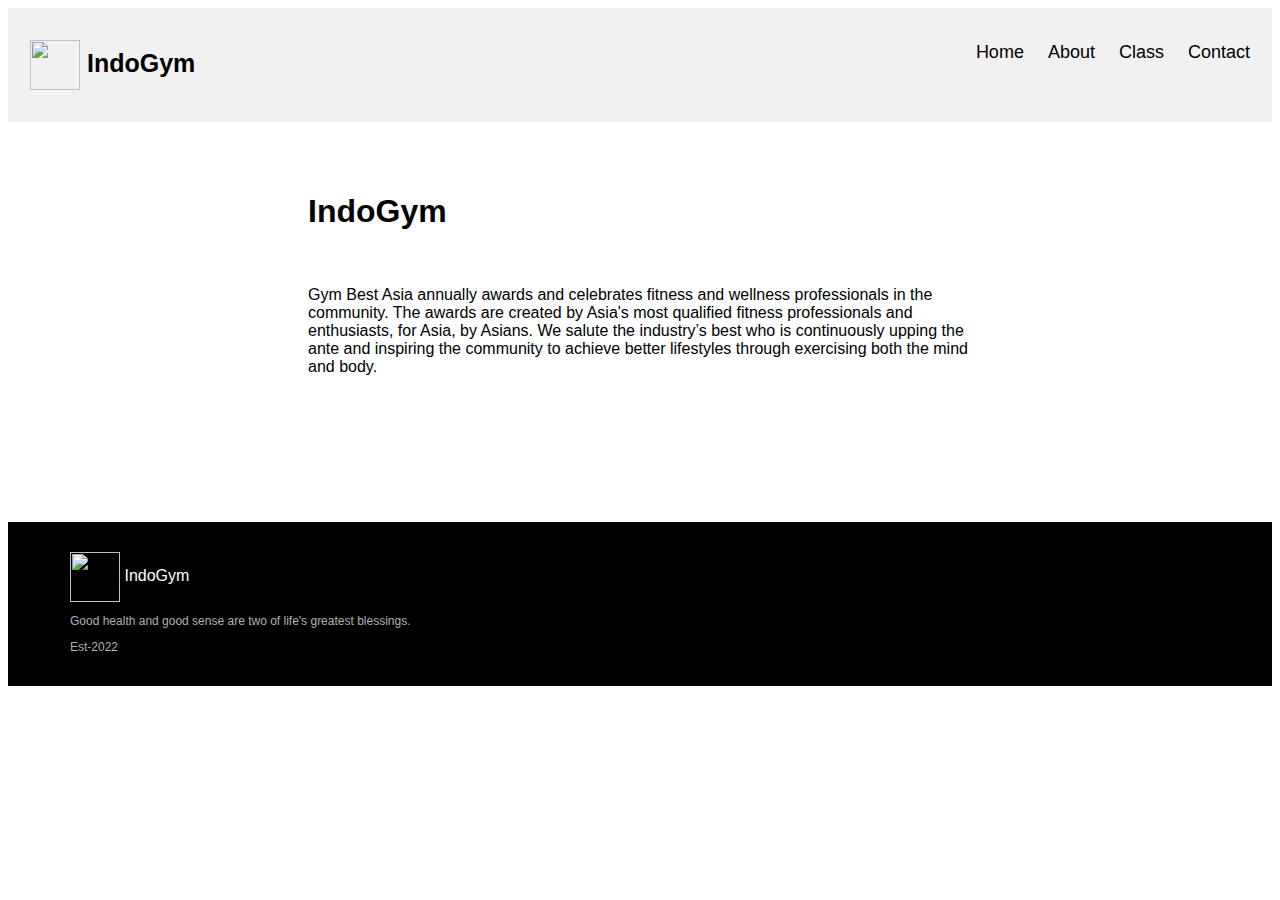
==== about.html @ 05f1d949 "Add files via upload" ====
<!DOCTYPE html>
<html lang="en">
<head>
    <meta name="viewport" content="width=device-width, initial-scale=1">
    <link rel="stylesheet" href="style.css">
    <link rel="stylesheet" href="responsive.css">
    <link rel="icon" href="assets/logo.png">
    <title>IndoGym - Best Gym in Indonesia</title>
</head>
<body>

    <div class="header">
        <a href="#default" class="logo">
          <img src="assets/logo.png" alt=""> IndoGym
        </a>
        <div class="header-right">
          <a href="index.html">Home</a>
          <a href="about.html">About</a>
          <a href="#class">Class</a>
          <a href="#about">Contact</a>
        </div>
    </div>


    <div class="container-about">
        <div class="container-about-content">
            <h1>IndoGym</h1>
            <br>
            <p>Gym Best Asia annually awards and celebrates fitness and wellness professionals in the community. The awards are created by 
                Asia's most qualified fitness professionals and enthusiasts, for Asia, by Asians.
                We salute the industry’s best who is continuously upping the ante and inspiring the 
                community to achieve better lifestyles through exercising both the mind and body.</p>
        </div>
    </div>

    <footer>
        <div class="container">
          <img src="assets/logo.png"> <span class="fotter-indogym">IndoGym</span> 
          <p>Good health and good sense are two of life's greatest blessings.</p>
          <p>Est-2022</p>
        </div>
    </footer>
    
</body>
</html>
---- style.css ----
.header {
    overflow: hidden;
    background-color: #f1f1f1;
    padding: 20px 10px;
  }
  
  .header a {
    float: left;
    color: black;
    text-align: center;
    padding: 12px;
    text-decoration: none;
    font-size: 18px;
    line-height: 25px;
    border-radius: 4px;
  }
  
  .logo img{
    width: 50px;
    height: 50px;
  }
  
  .header a.logo {
    font-size: 25px;
    font-weight: bold;
  }
  

  .header a.active {
    background-color: rgb(170, 176, 182);
    color: white;
  }
  

  .header-right {
    float: right;
  }

  * {box-sizing: border-box;}
  body {font-family: Verdana, sans-serif;}
  .mySlides {display: none;}
  img {vertical-align: middle;}
  
  /* Slideshow container */
  .slideshow-container {
    max-width: 1500px;
    position: relative;
    margin: auto;
  }
  
  /* The dots/bullets/indicators */
  .dot {
    height: 15px;
    width: 15px;
    margin: 0 2px;
    background-color: #bbb;
    border-radius: 50%;
    display: inline-block;
    transition: background-color 0.6s ease;
  }
  
  .active {
    background-color: #717171;
  }
  
  /* Fading animation */
  .fade {
    animation-name: fade;
    animation-duration: 2s;
  }

  .content1{
    padding-top: 10px;
    height: 500px;
  }


  .content1 h2{
    text-align: center;
    font-family: Verdana, sans-serif;
  }

  .content1 .content1-paragraph{
    padding-left: 200px;
    padding-right: 200px;
    text-align: center;
  }

  @keyframes fade {
    from {opacity: .4} 
    to {opacity: 1}
  }
  


  .lesson-wrapper {
    padding-bottom: 80px;
    padding-left: 5%;
    padding-right: 5%;
    background-color: #f7f7f7;
    text-align: center;
  }
  
  .heading {
    padding-top: 80px;
    padding-bottom: 50px;
    color: #5f5d60;
  }
  
  .heading h2 {
    font-weight: normal;
  }
  
  .lesson {
    float: left;
    width: 25%;
    position: center;
    padding-left: 50px;
    padding-right: 50px;
  }
  
  .lesson-icon {

    padding-top: 40px;
  }

  .lesson-icon img {  

    width: 200px;
    height: 200px;
    cursor:pointer;
    border-radius: 100px;
    transition: 0.3s all ease-in-out
  }

  .lesson-icon img:hover{  
    transform: scale(1.05);
  }
  


  .lesson-icon p {
    position: absolute;
    top: 44%;
    width: 100%;
    color: white;
  }

  .text-contents {
    text-align: center;
    width: 80%;
    display: inline-block;
    margin-top: 15px;
    font-size: 15px;
    color: #49464b;
  }

  .content2{
    height: 500px;
    background-color: #ebe1f1 ;
  }
  .content2-left{
    width: 50%;
    padding-top: 100px;
    padding-left: 150px;
    float: left;
  }

  .harga{
    color:red;
  }

  .btn-membership {
    height: 62px;
    left: 0px;
    top: 30px;
    bottom: 30px;
    background: rgba(20, 54, 80, 0.96);
    border-radius: 32px;
    position: relative;
    font-style: normal;
    font-weight: bold;
    font-size: 18px !important;
    line-height: 22px !important;
    color: #fff !important;
    text-decoration: none !important;
    padding: 15px 30px;
    cursor:pointer;

  }
  
  .btn-membership:after {
    content: "";
    background: #f1f1f1;
    display: block;
    position: absolute;
    padding-top: 300%;
    padding-left: 350%;
    margin-left: -20px !important;
    margin-top: -120%;
    opacity: 0;
    transition: all 0.8s
  }
  
  .btn-membership:active:after {
    padding: 0;
    margin: 0;
    opacity: 1;
    transition: 0s
  }

  .content2-right{
    width: 50%;
    padding-left: 50px;
    padding-top: 100px;
    float:right;
  }

  .content-right-img img{
    width: 500px;
    height: 350px;
  }

  .content3{
    height: 500px;
  }

  .content3-first{
    padding-left: 150px;
  }

  .content3-first .fit{
    color: blue;
  }

  .lessoncontent3 {
    float: left;
    width: 33%;
    position: center;
  }


  .lesson-iconcontent3 {
    position: center;
    padding-top: 40px;

  }

  .lesson-iconcontent3 img {  
    position: center;
    width: 400px;
    height: 300px;
    display: block;
    margin-left: auto;
    margin-right: auto;
    cursor:pointer;
  }


  .content4{
    height: 400px;
  }
  .content4-left{
    width: 50%;
    padding-left: 150px;
    float: left;
  }
  .content4-right{
    width: 50%;
    padding-left: 50px;
    float: right;
  }

  .content4-right-img img{
    width: 500px;
    height: 350px;
  }

footer img {
  width: 125px;
}

footer p {
  color: #b3aeb5;
  font-size: 12px;
}

footer {
  padding-top: 30px;
  padding-bottom: 20px;
  background-color: black;
}

.container {
  max-width: 1170px;
  padding: 0 15px;
  margin: 0 auto;
}

.fotter-indogym{
  color:white;
}

.container img{
  width: 50px;
  height: 50px;
}

.container-about{
  height: 400px;
}

.container-about-content{
  padding-top: 50px;
  padding-left: 300px;
  padding-right: 300px;
  padding-bottom: 150px;
}
---- responsive.css ----
/* Phone */
  @media only screen and (max-width: 670px) {
    .text {font-size: 11px}

    .content1 .content1-paragraph{
      width: 100%;
      padding-left: 0px;
      padding-right: 0px;
    }
  }

    /* Tablet */
  @media all and (max-width: 1000px) {
    .header a {
      float: none;
      display: block;
      text-align: left;
    }
    .header-right {
      float: none;
    }

    .content1{
      height: 1400px;
    }

    .lesson {
      width: 100%;
    }

    .lesson-icon{
      padding-left: 50px;
    }

    footer {
      text-align: center;
    }
    
    .btn {
      width: 100%;
    }

    .top-wrapper {
      text-align: left;
    }
    
    .header-right {
      display: none;
    }
    
    .menu-icon {
      display: block;
    }
    
    .top-wrapper h1 {
      font-size: 24px;
      line-height: 36px;
    }
    
    .top-wrapper p {
      font-size: 14px;
      line-height: 20px;
    }

    .content2{
      height: 500px;
    }

    .content2-left{
      width: 100%;
      padding-left: 20px;
    }

    .content-right-img img{
      display: none;
    }

    .content3{
      height: 1200px;
    } 
    .content3-first{
      width: 100%;
      padding-left: 20px;
    }

    .lessoncontent3{
      width: 100%;
    }
    
    .content4{
      height: 500px;
    }
    
    .content4-left{
      width: 100%;
      padding-left: 20px;
    }

    .content4-right{
      float: none;
      width: 100%;
      padding-left: 20px;
    }

    .content4-right-img iframe{
      width: 300px;
      height: 200px;
    }

    .container-about{
      height: 400px;
    }
    
    .container-about-content{
      padding-top: 50px;
      padding-left: 20px;
      padding-right: 20px;
      padding-bottom: 50px;
    }

  }
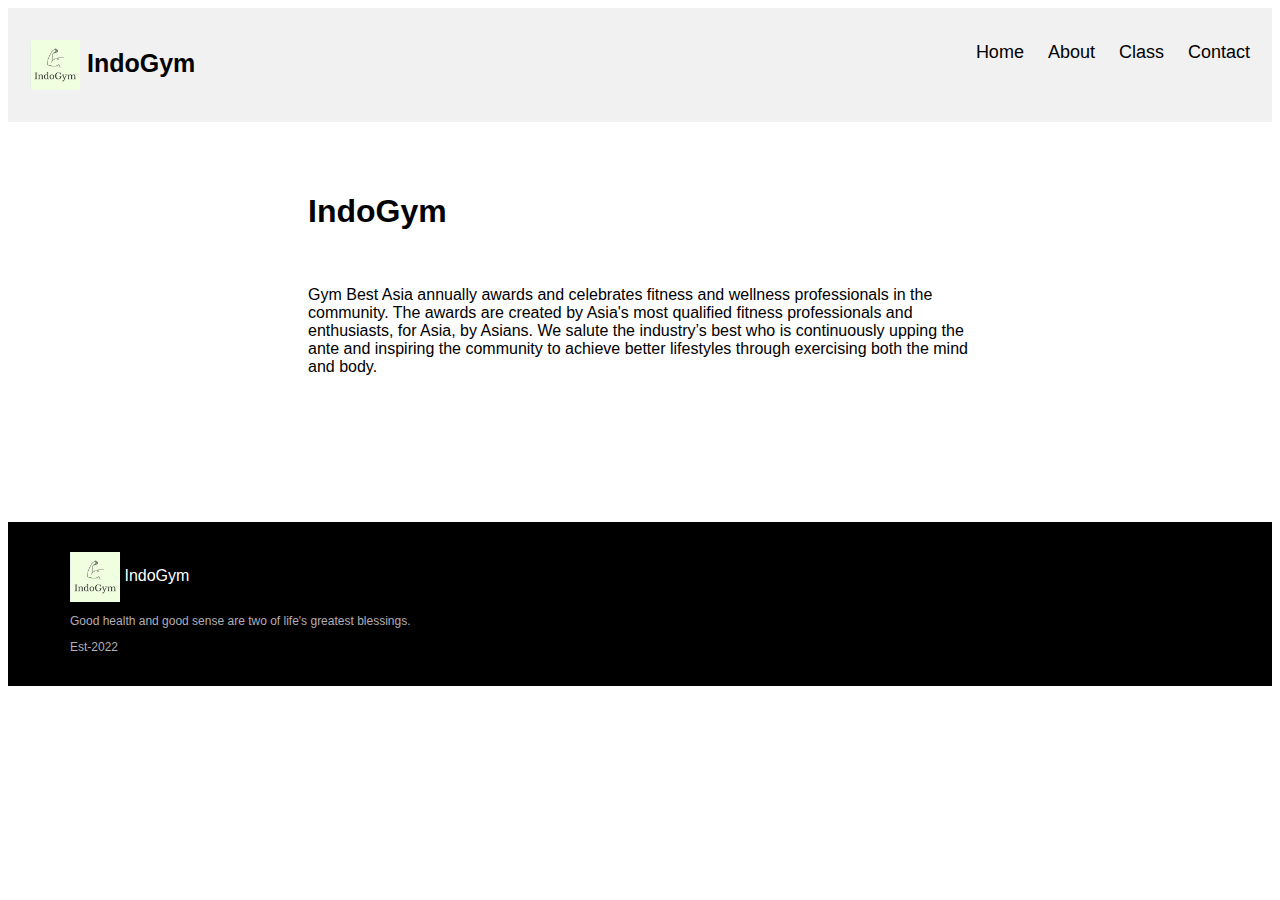
==== commit fdc70de7: "Update about.html" ====
--- a/about.html
+++ b/about.html
@@ -4,14 +4,14 @@
     <meta name="viewport" content="width=device-width, initial-scale=1">
     <link rel="stylesheet" href="style.css">
     <link rel="stylesheet" href="responsive.css">
-    <link rel="icon" href="assets/logo.png">
+    <link rel="icon" href="logo.png">
     <title>IndoGym - Best Gym in Indonesia</title>
 </head>
 <body>
 
     <div class="header">
         <a href="#default" class="logo">
-          <img src="assets/logo.png" alt=""> IndoGym
+          <img src="logo.png" alt=""> IndoGym
         </a>
         <div class="header-right">
           <a href="index.html">Home</a>
@@ -35,11 +35,11 @@
 
     <footer>
         <div class="container">
-          <img src="assets/logo.png"> <span class="fotter-indogym">IndoGym</span> 
+          <img src="logo.png"> <span class="fotter-indogym">IndoGym</span> 
           <p>Good health and good sense are two of life's greatest blessings.</p>
           <p>Est-2022</p>
         </div>
     </footer>
     
 </body>
-</html>+</html>
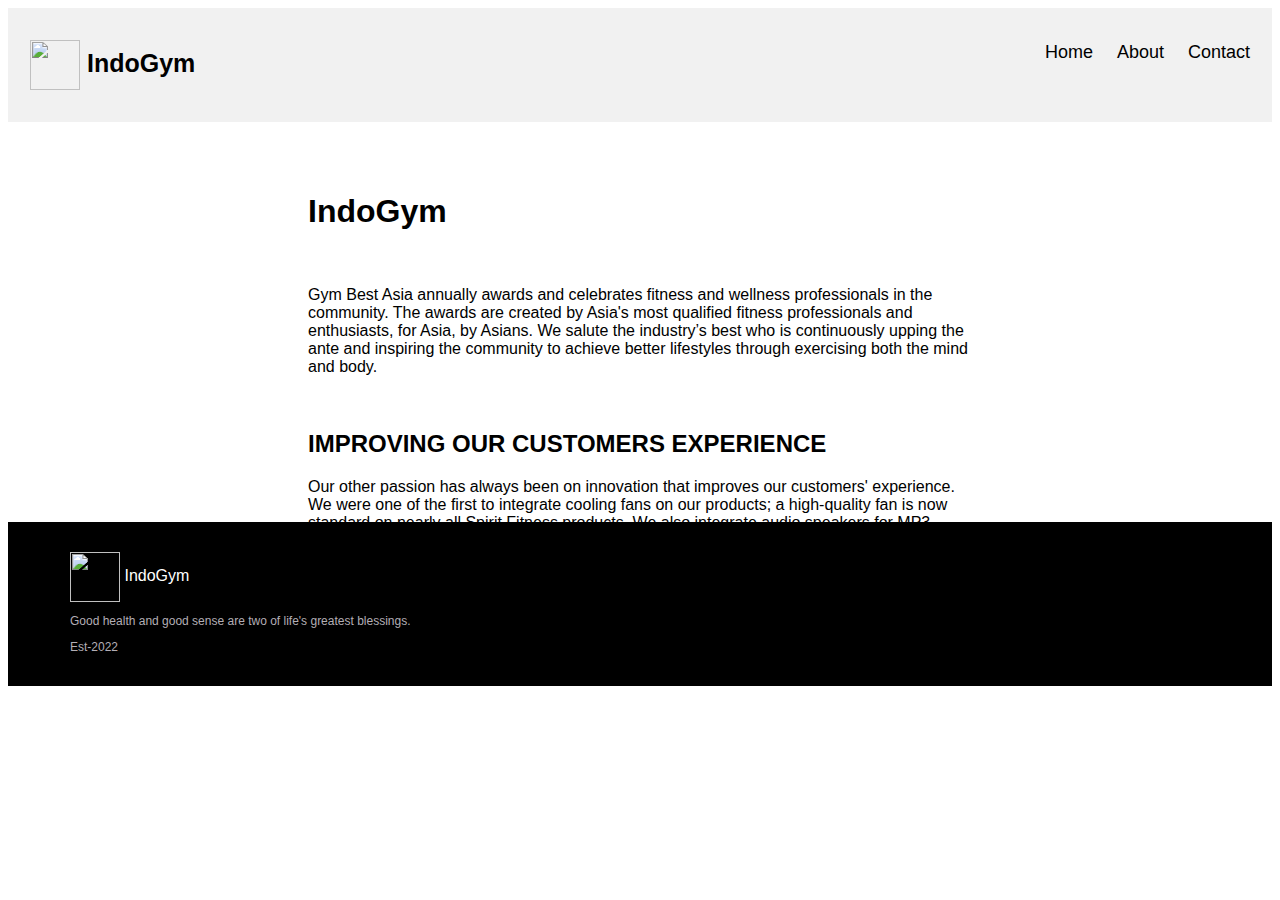
==== commit c5871f22: "Update about.html" ====
--- a/about.html
+++ b/about.html
@@ -4,22 +4,21 @@
     <meta name="viewport" content="width=device-width, initial-scale=1">
     <link rel="stylesheet" href="style.css">
     <link rel="stylesheet" href="responsive.css">
-    <link rel="icon" href="logo.png">
+    <link rel="icon" href="assets/logo.png">
     <title>IndoGym - Best Gym in Indonesia</title>
 </head>
 <body>
 
-    <div class="header">
-        <a href="#default" class="logo">
-          <img src="logo.png" alt=""> IndoGym
-        </a>
-        <div class="header-right">
-          <a href="index.html">Home</a>
-          <a href="about.html">About</a>
-          <a href="#class">Class</a>
-          <a href="#about">Contact</a>
-        </div>
+  <div class="header">
+    <a href="#default" class="logo">
+      <img src="assets/logo.png" alt=""> IndoGym
+    </a>
+    <div class="header-right">
+      <a href="index.html">Home</a>
+      <a href="about.html">About</a>
+      <a href="contact.html">Contact</a>
     </div>
+</div>
 
 
     <div class="container-about">
@@ -30,12 +29,19 @@
                 Asia's most qualified fitness professionals and enthusiasts, for Asia, by Asians.
                 We salute the industry’s best who is continuously upping the ante and inspiring the 
                 community to achieve better lifestyles through exercising both the mind and body.</p>
-        </div>
+            <br>
+            <h2>IMPROVING OUR CUSTOMERS EXPERIENCE</h2>
+            <p>Our other passion has always been on innovation that improves our customers' experience. We were one of the first to integrate 
+              cooling fans on our products; a high-quality fan is now standard on nearly all Spirit Fitness products. We 
+              also integrate audio speakers for MP3 players on most of our products. The number one reason people stop 
+              exercising is from boredom, and we know that if you are a little more comfortable, you will work-out 
+              longer and achieve your fitness goals that much faster.</p>
+          </div>
     </div>
 
     <footer>
         <div class="container">
-          <img src="logo.png"> <span class="fotter-indogym">IndoGym</span> 
+          <img src="assets/logo.png"> <span class="fotter-indogym">IndoGym</span> 
           <p>Good health and good sense are two of life's greatest blessings.</p>
           <p>Est-2022</p>
         </div>
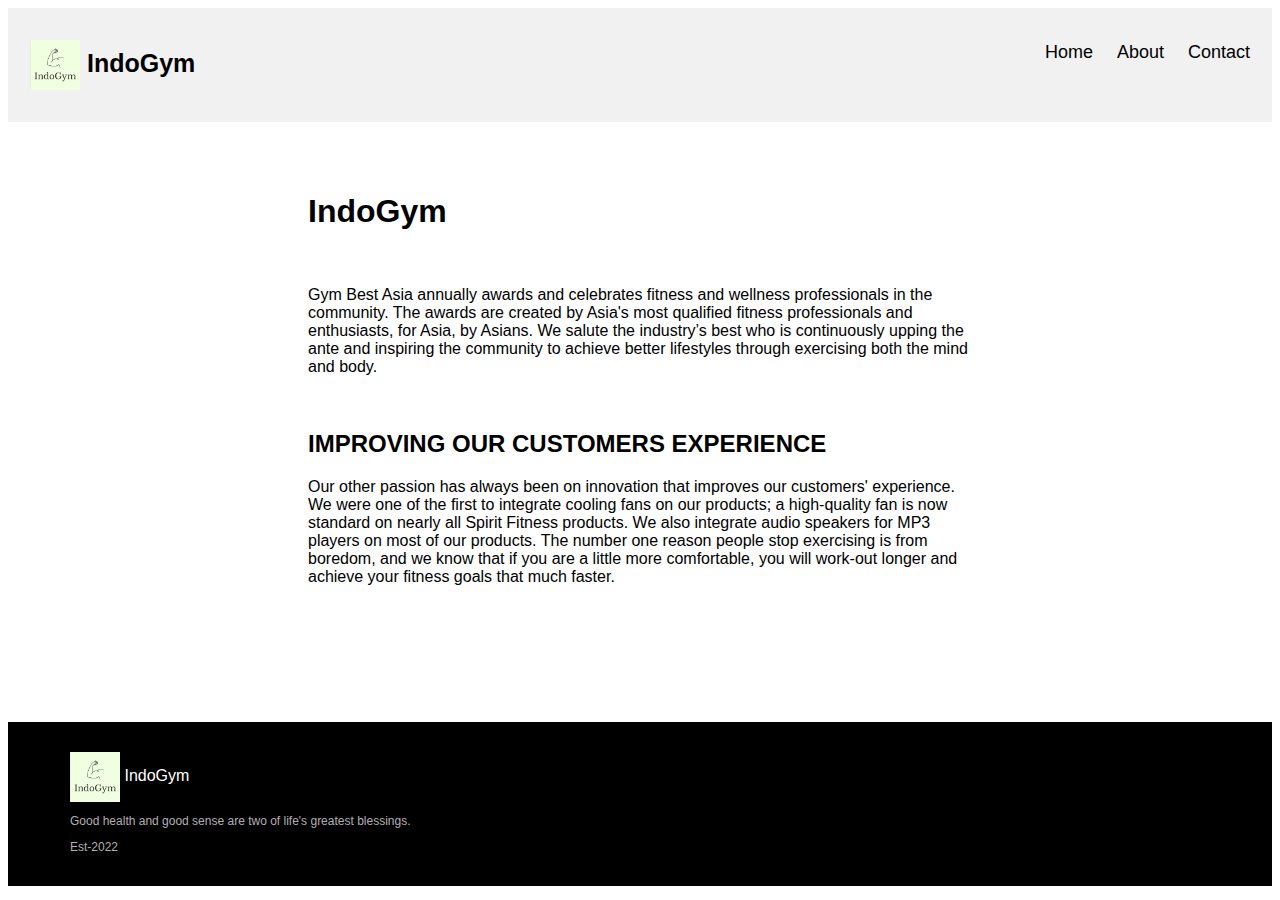
==== commit 30c3f9b6: "Update about.html" ====
--- a/about.html
+++ b/about.html
@@ -4,14 +4,14 @@
     <meta name="viewport" content="width=device-width, initial-scale=1">
     <link rel="stylesheet" href="style.css">
     <link rel="stylesheet" href="responsive.css">
-    <link rel="icon" href="assets/logo.png">
+    <link rel="icon" href="logo.png">
     <title>IndoGym - Best Gym in Indonesia</title>
 </head>
 <body>
 
   <div class="header">
     <a href="#default" class="logo">
-      <img src="assets/logo.png" alt=""> IndoGym
+      <img src="logo.png" alt=""> IndoGym
     </a>
     <div class="header-right">
       <a href="index.html">Home</a>
@@ -41,7 +41,7 @@
 
     <footer>
         <div class="container">
-          <img src="assets/logo.png"> <span class="fotter-indogym">IndoGym</span> 
+          <img src="logo.png"> <span class="fotter-indogym">IndoGym</span> 
           <p>Good health and good sense are two of life's greatest blessings.</p>
           <p>Est-2022</p>
         </div>
--- a/style.css
+++ b/style.css
@@ -307,7 +307,7 @@
 }
 
 .container-about{
-  height: 400px;
+  height: 600px;
 }
 
 .container-about-content{
@@ -315,4 +315,68 @@
   padding-left: 300px;
   padding-right: 300px;
   padding-bottom: 150px;
-}+}
+
+.container-contact h2{
+  padding-top: 20px;
+  text-align: center;
+  font-family: Verdana, sans-serif;
+}
+.container-content-contact{
+  padding-top: 20px;
+  text-align: center;
+  font-family: Verdana, sans-serif;
+}
+
+.container-content-contact-form{
+  padding-top: 50px;
+  padding-left: 450px;
+  padding-right: 450px;
+}
+
+
+  label#icon {
+    margin: 0;
+    border-radius: 5px 0 0 5px;
+  }
+
+  input[type=text], input[type=password] {
+  width: calc(100% - 57px);
+  height: 36px;
+  margin: 13px 0 0 -5px;
+  padding-left: 10px; 
+  border-radius: 0 5px 5px 0;
+  border: solid 1px #cbc9c9; 
+  box-shadow: 1px 2px 5px rgba(0,0,0,.09); 
+  background: #fff; 
+  }
+
+  #icon {
+  display: inline-block;
+  padding: 9.3px 15px;
+  box-shadow: 1px 2px 5px rgba(0,0,0,.09); 
+  background: #1c87c9;
+  color: #fff;
+  text-align: center;
+  }
+
+  .btn-block {
+  margin-top: 10px;
+  text-align: center;
+  }
+
+  button {
+  width: 100%;
+  padding: 10px 0;
+  margin: 10px auto;
+  border-radius: 5px; 
+  border: none;
+  background: #1c87c9; 
+  font-size: 14px;
+  font-weight: 600;
+  color: #fff;
+  }
+
+  button:hover {
+  background: #26a9e0;
+  }
--- a/responsive.css
+++ b/responsive.css
@@ -108,7 +108,7 @@
     }
 
     .container-about{
-      height: 400px;
+      height: 1000px;
     }
     
     .container-about-content{
@@ -118,4 +118,8 @@
       padding-bottom: 50px;
     }
 
-  }+    .container-content-contact-form{
+      display: none;
+    }
+
+  }
